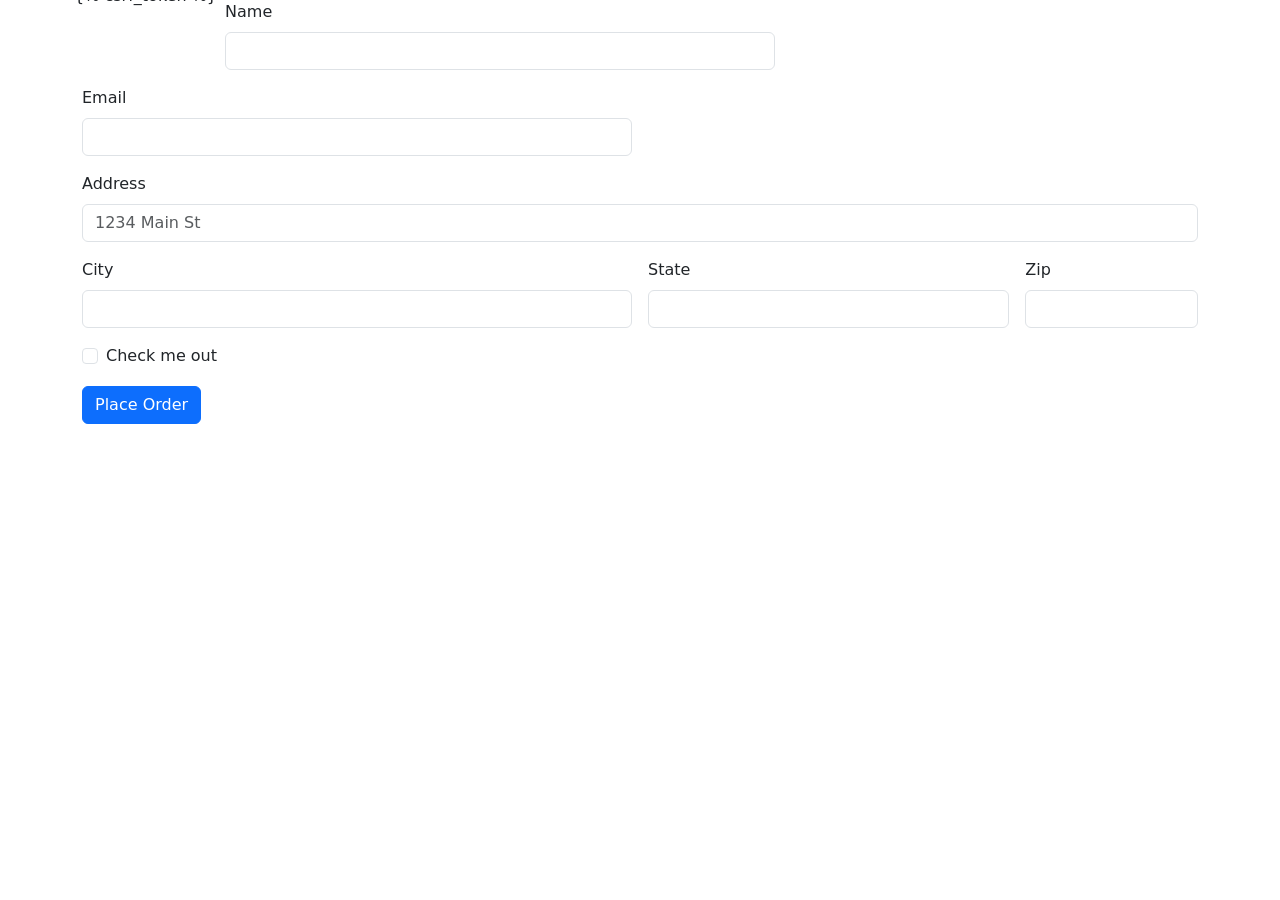
==== ecomsite/shop/templates/shop/checkout.html @ b1b773b3 "Checkout added" ====
<!DOCTYPE html>
<html lang="en">
<head>
    <meta charset="UTF-8">
    <meta name="viewport" content="width=device-width, initial-scale=1.0">
    <link href="https://cdn.jsdelivr.net/npm/bootstrap@5.0.2/dist/css/bootstrap.min.css" rel="stylesheet" integrity="sha384-EVSTQN3/azprG1Anm3QDgpJLIm9Nao0Yz1ztcQTwFspd3yD65VohhpuuCOmLASjC" crossorigin="anonymous">
    <title>Document</title>
</head>
<body>
    <div class="container">
        <div class="row">
            <div class="col-md-12">
                <ul id="item-list" class="list-group">
                  
                </ul>
            </div>
        </div>
        <div class="row">
            <div class="col-md-12">
                <form class="row g-3" method="POST">
                    {% csrf_token %}
                    <input type="hidden" id="items" name="items">
                    <div class="col-md-6">
                      <label for="inputEmail4" class="form-label">Name</label>
                      <input type="text" class="form-control" id="name" name="name">
                    </div>
                    <div class="col-md-6">
                      <label for="inputPassword4" class="form-label">Email</label>
                      <input type="email" class="form-control" id="email" name="email">
                    </div>
                    <div class="col-12">
                      <label for="inputAddress" class="form-label">Address</label>
                      <input type="text" class="form-control" id="address" name="address" placeholder="1234 Main St">
                    </div>
                    <div class="col-md-6">
                      <label for="inputCity" class="form-label">City</label>
                      <input type="text" class="form-control" id="city" name="city">
                    </div>
                    <div class="col-md-4">
                      <label for="inputState" class="form-label">State</label>
                      <input type="text" class="form-control" id="state" name="state">
                    </div>
                    <div class="col-md-2">
                      <label for="inputZip" class="form-label">Zip</label>
                      <input type="text" class="form-control" id="zip" name="zip">
                    </div>
                    <div class="col-12">
                      <div class="form-check">
                        <input class="form-check-input" type="checkbox" id="gridCheck">
                        <label class="form-check-label" for="gridCheck">
                          Check me out
                        </label>
                      </div>
                    </div>
                    <div class="col-12">
                      <button type="submit" class="btn btn-primary">Place Order</button>
                    </div>
                  </form>
            </div>
        </div>
    </div>

    <script src="https://code.jquery.com/jquery-3.7.1.min.js" integrity="sha256-/JqT3SQfawRcv/BIHPThkBvs0OEvtFFmqPF/lYI/Cxo=" crossorigin="anonymous"></script>
    <script>
        if(localStorage.getItem('cart') == null){
            var cart = {}
        }else{
            cart = JSON.parse(localStorage.getItem('cart'));
            for(item in cart){
                let name = cart[item][1];
                let qnt = cart[item][0];

                itemString = `<li class="list-group-item">${name}-${qnt}</li>`;
                $('#item-list').append(itemString);
            }
        }
        $('#items').val(JSON.stringify(cart));
    </script>
</body>
</html>
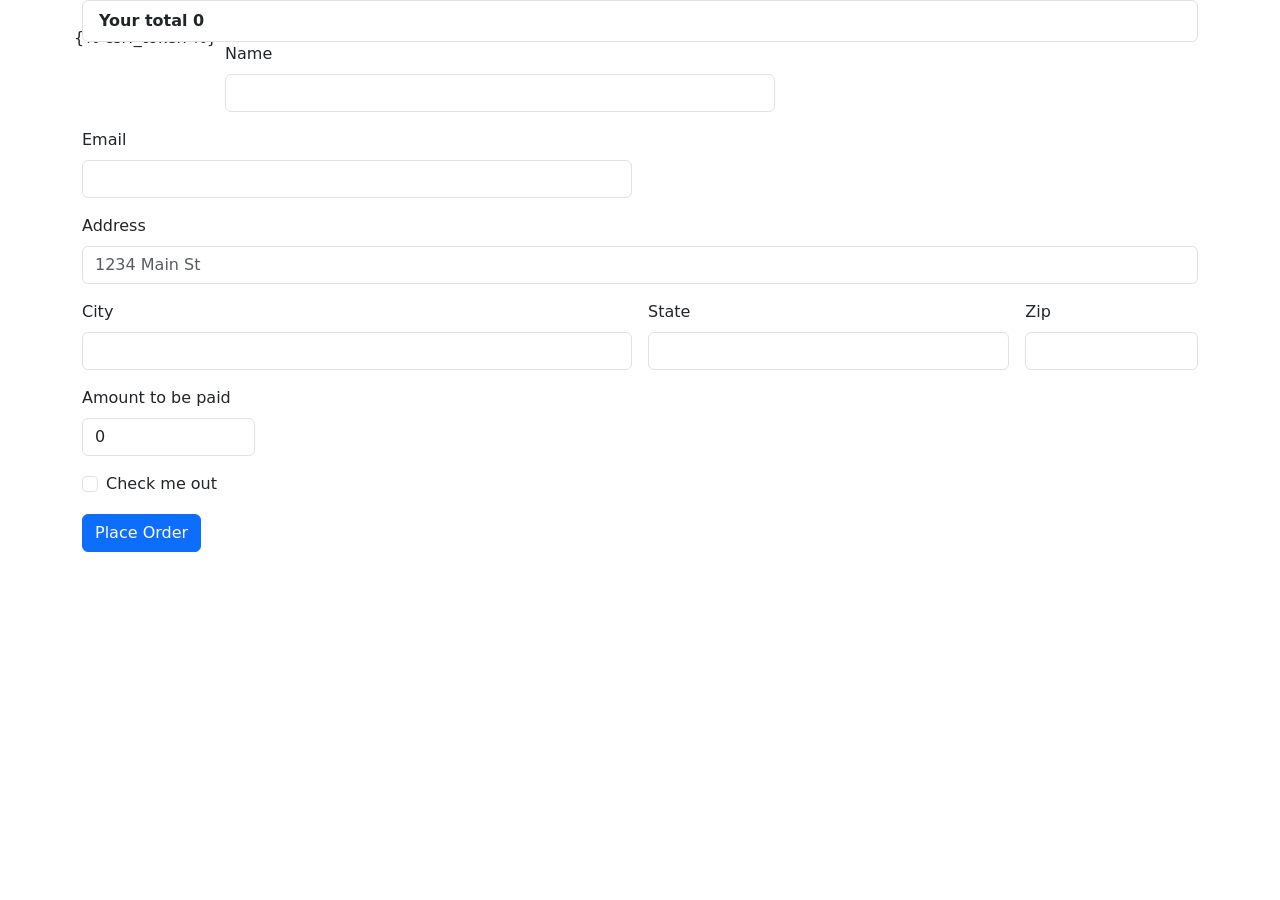
==== commit e4a0fefd: "Project 2 completed" ====
--- a/ecomsite/shop/templates/shop/checkout.html
+++ b/ecomsite/shop/templates/shop/checkout.html
@@ -44,6 +44,10 @@
                       <label for="inputZip" class="form-label">Zip</label>
                       <input type="text" class="form-control" id="zip" name="zip">
                     </div>
+                    <div class="col-md-2">
+                      <label for="inputZip" class="form-label">Amount to be paid</label>
+                      <input type="text" class="form-control" id="total" name="total" value="" readonly>
+                    </div>
                     <div class="col-12">
                       <div class="form-check">
                         <input class="form-check-input" type="checkbox" id="gridCheck">
@@ -66,15 +70,21 @@
             var cart = {}
         }else{
             cart = JSON.parse(localStorage.getItem('cart'));
-            for(item in cart){
-                let name = cart[item][1];
-                let qnt = cart[item][0];
+        }
+        let total = 0;
+        for(item in cart){
+          let qnt = cart[item][0];
+          let name = cart[item][1];
+          let price = cart[item][2];
+          total += price;
 
-                itemString = `<li class="list-group-item">${name}-${qnt}</li>`;
-                $('#item-list').append(itemString);
-            }
+          itemString = `<li class="list-group-item"><span class="">${qnt}</span> of ${name}  <span class="badge bg-warning text-dark">${price}</span></li>`;
+          $('#item-list').append(itemString);
         }
+        totalPrice = `<li class="list-group-item d-flex justify-content-between align-items-center"><b>Your total ${total}</b></li>`;
+        $('#item-list').append(totalPrice);
         $('#items').val(JSON.stringify(cart));
+        $('#total').val(total);
     </script>
 </body>
 </html>
